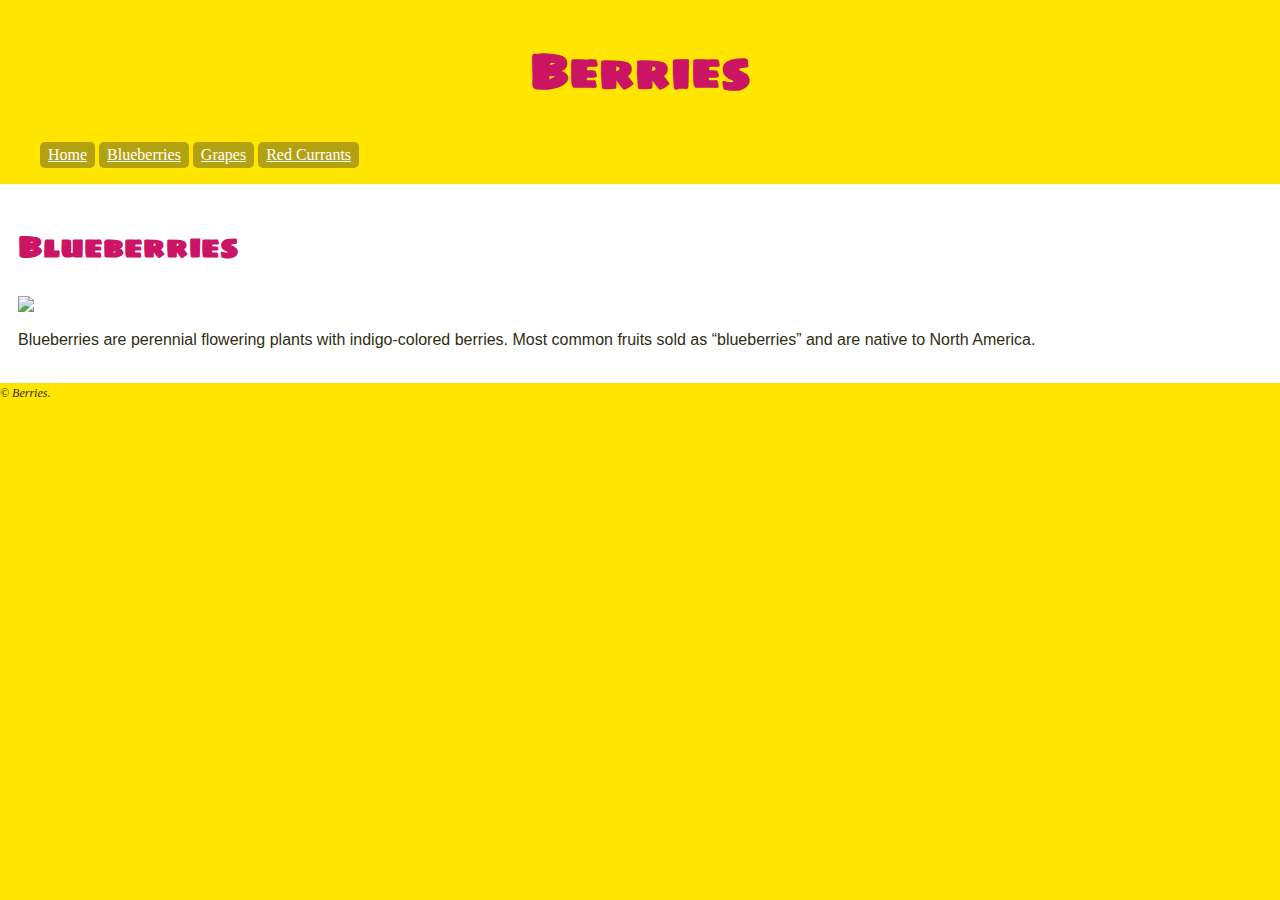
==== blueberries.html @ 2991b564 "adding other pages" ====
<!DOCTYPE html>
<html lang="zxx">
<head>
  <meta charset="utf-8">
  <title>Berries</title>
  <meta name="viewport" content="width=divice-width,initial-scale=1">
  <link href="css/main.css" rel="stylesheet">
  <link href="https://fonts.googleapis.com/css?family=Sigmar+One" rel="stylesheet">
</head>
<body>
  <main>
  <header>
    <h1>Berries</h1>
    <nav>
      <ul>
        <li><a href="">Home</a></li>
        <li><a href="">Blueberries</a></li>
        <li><a href="">Grapes</a></li>
        <li><a href="">Red Currants</a></li>
      </ul>
    </nav>
  </main>
    <section>
    <h2>Blueberries</h2>
    <img src="images/blueberries.jpg"> <alt="">
<p>Blueberries are perennial flowering plants with indigo-colored berries. Most common fruits sold as “blueberries” and are native to North America.
</p>
</section>
<cite>© Berries.</cite>
  </header>
</body>
</html>
---- css/main.css ----
html {
  font-family: Georgia, serif;
  box-sizing: border-box;
}

*, *::before, *::after {
  box-sizing: inherit;

}

body {
  background-color: #ffe500;
  color: #cc1465;
  margin: 0;
}

li {
  display: inline-block;
}

a {
  list-style-type: square;
  display: block;
  background-color: #b2a212;
  color: white;
  padding:0.2em 0.5em 0.3em;
  margin: 0;
  border: 10px;
  border-radius: 5px;
}

img {
  width: 100%;
  display: block;
}

h1 {
  font-family: "Sigmar One", cursive;
  font-size: 3rem;
  text-align: center;
}

h2 {
  font-family: "Sigmar One", cursive;
  font-size: 1.875rem;
  text-align: left;
}

p {
  font-family: Georgia, sans-serif;
  color: #2f2d13;
  line-height: 1.5;
}

section {
  background-color: #fff;
  list-style-type: square;
  padding: 0.2em 0.5em 0.3em;
  border: 10px solid #fff;
}

cite {
  background-color: #ffe500;
  color: #2f2d13;
  font-size: 0.75rem;
  text-align: center;
}

a:hover {
  background-color: #b20953;
}
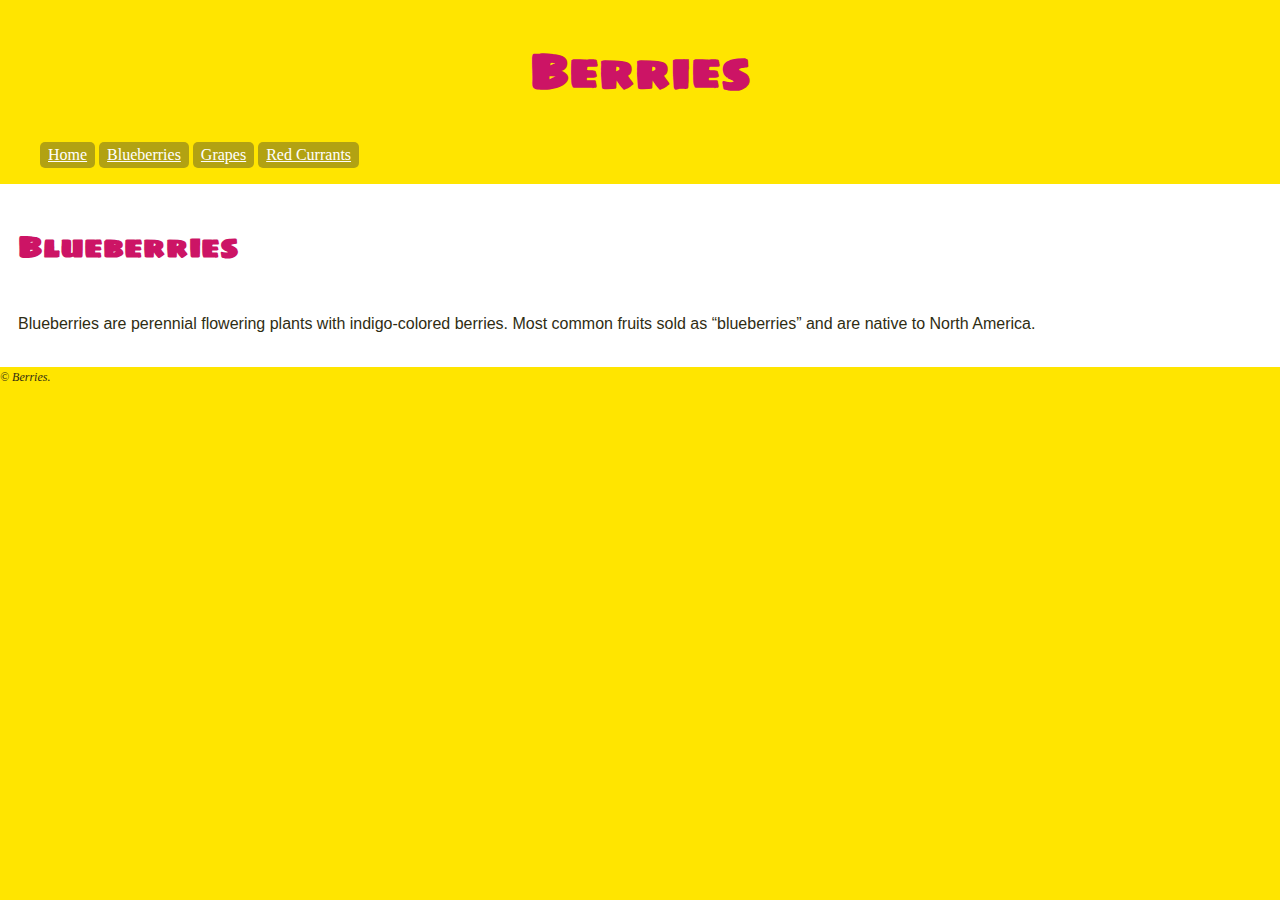
==== commit 613794c3: "main and header changes" ====
--- a/blueberries.html
+++ b/blueberries.html
@@ -8,7 +8,6 @@
   <link href="https://fonts.googleapis.com/css?family=Sigmar+One" rel="stylesheet">
 </head>
 <body>
-  <main>
   <header>
     <h1>Berries</h1>
     <nav>
@@ -19,14 +18,15 @@
         <li><a href="">Red Currants</a></li>
       </ul>
     </nav>
-  </main>
+  </header>
+  <main>
     <section>
     <h2>Blueberries</h2>
-    <img src="images/blueberries.jpg"> <alt="">
+    <img src="images/blueberries.jpg" alt="">
 <p>Blueberries are perennial flowering plants with indigo-colored berries. Most common fruits sold as “blueberries” and are native to North America.
 </p>
 </section>
+</main>
 <cite>© Berries.</cite>
-  </header>
 </body>
 </html>
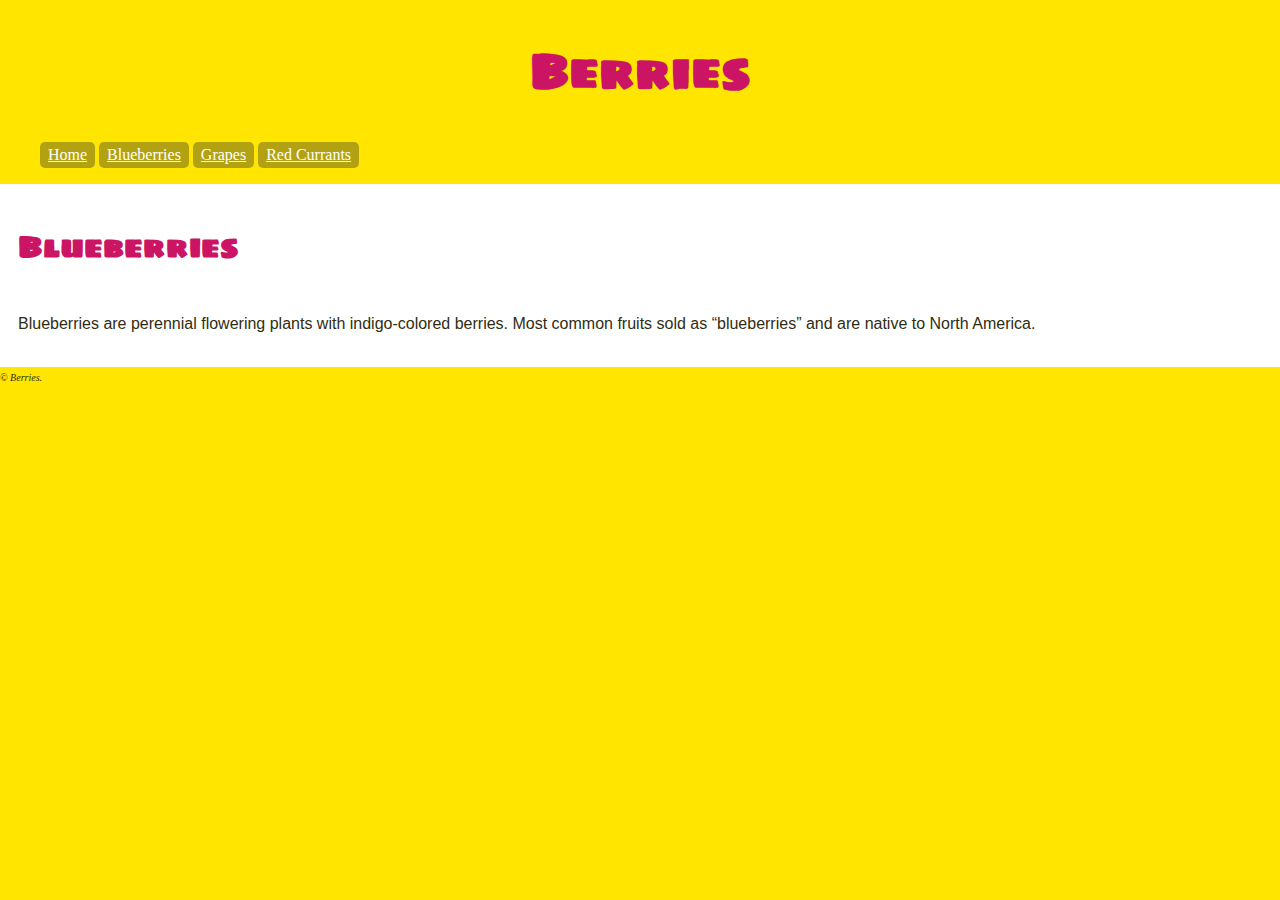
==== commit 6c4a0154: "adding more" ====
--- a/blueberries.html
+++ b/blueberries.html
@@ -21,12 +21,13 @@
   </header>
   <main>
     <section>
-    <h2>Blueberries</h2>
-    <img src="images/blueberries.jpg" alt="">
-<p>Blueberries are perennial flowering plants with indigo-colored berries. Most common fruits sold as “blueberries” and are native to North America.
-</p>
-</section>
-</main>
-<cite>© Berries.</cite>
+      <h2>Blueberries</h2>
+      <img src="images/blueberries.jpg" alt="">
+      <p>Blueberries are perennial flowering plants with indigo-colored berries. Most common fruits sold as “blueberries” and are native to North America.</p>
+    </section>
+  </main>
+  <footer>
+  <cite><small>© Berries.</small></cite>
+</footer>
 </body>
 </html>
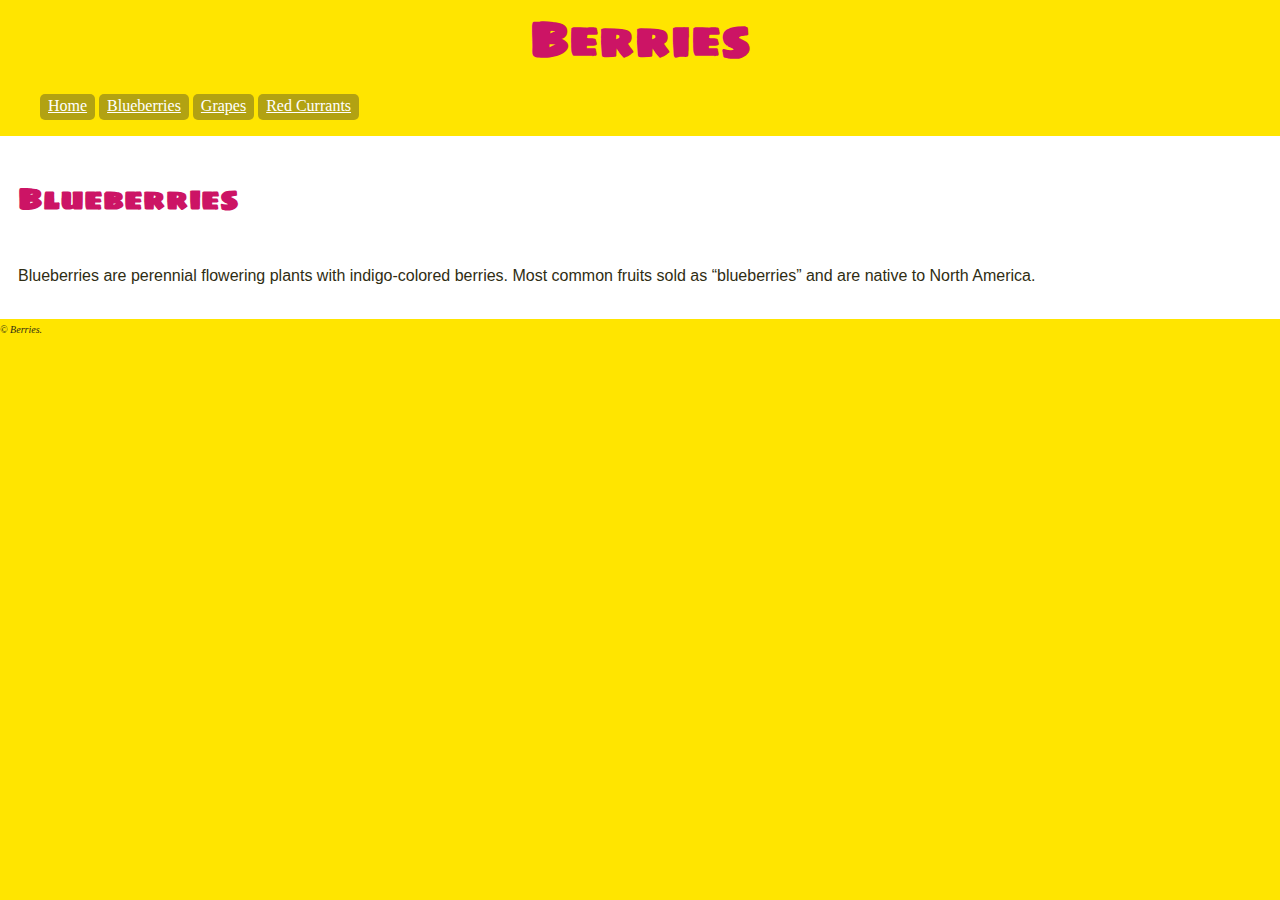
==== commit 6ec38dd0: "currents" ====
--- a/blueberries.html
+++ b/blueberries.html
@@ -13,7 +13,7 @@
     <nav>
       <ul>
         <li><a href="">Home</a></li>
-        <li><a href="">Blueberries</a></li>
+        <li><a class="current" href="">Blueberries</a></li>
         <li><a href="">Grapes</a></li>
         <li><a href="">Red Currants</a></li>
       </ul>
@@ -27,7 +27,7 @@
     </section>
   </main>
   <footer>
-  <cite><small>© Berries.</small></cite>
-</footer>
+    <cite><small>© Berries.</small></cite>
+  </footer>
 </body>
 </html>
--- a/css/main.css
+++ b/css/main.css
@@ -38,6 +38,7 @@
   font-family: "Sigmar One", cursive;
   font-size: 3rem;
   text-align: center;
+  margin: 0;
 }
 
 h2 {
@@ -69,3 +70,7 @@
 a:hover {
   background-color: #b20953;
 }
+
+.nav .current{
+  background-color: red;
+}
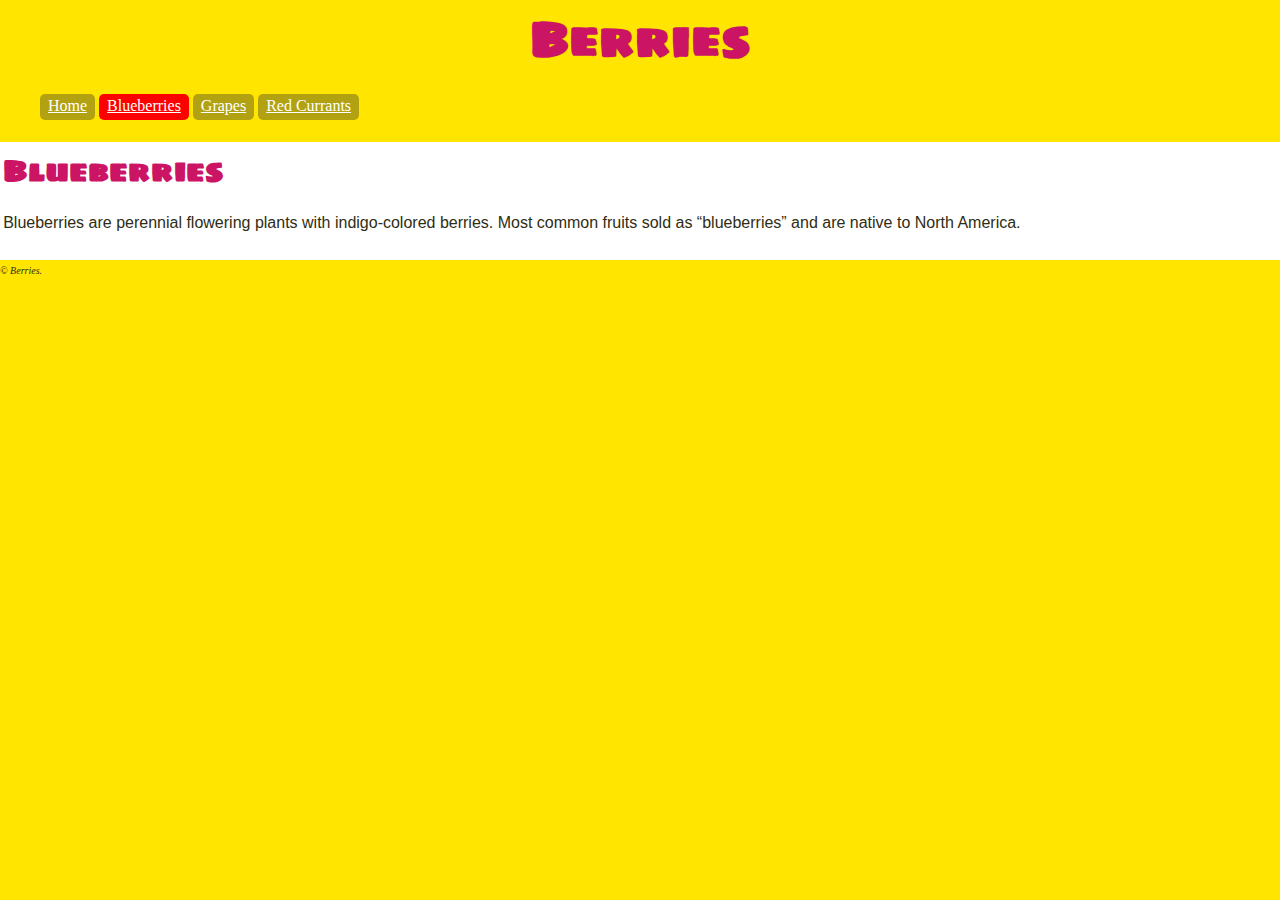
==== commit 849e81a2: "adding new" ====
--- a/blueberries.html
+++ b/blueberries.html
@@ -11,11 +11,11 @@
   <header>
     <h1>Berries</h1>
     <nav>
-      <ul>
-        <li><a href="">Home</a></li>
-        <li><a class="current" href="">Blueberries</a></li>
-        <li><a href="">Grapes</a></li>
-        <li><a href="">Red Currants</a></li>
+      <ul class="nav">
+        <li><a href="index.html">Home</a></li>
+        <li><a class="current" href="blueberries.html">Blueberries</a></li>
+        <li><a href="grapes.html">Grapes</a></li>
+        <li><a href="red-currants.html">Red Currants</a></li>
       </ul>
     </nav>
   </header>
--- a/css/main.css
+++ b/css/main.css
@@ -6,6 +6,13 @@
 *, *::before, *::after {
   box-sizing: inherit;
 
+}
+
+header {
+  background-color: #ffe500;
+  color: #cc1465;
+  margin: 0;
+  padding: 0 0 0.4em;
 }
 
 body {
@@ -18,14 +25,14 @@
   display: inline-block;
 }
 
-a {
+.nav a {
   list-style-type: square;
   display: block;
   background-color: #b2a212;
   color: white;
   padding:0.2em 0.5em 0.3em;
   margin: 0;
-  border: 10px;
+  border: 3px;
   border-radius: 5px;
 }
 
@@ -45,19 +52,20 @@
   font-family: "Sigmar One", cursive;
   font-size: 1.875rem;
   text-align: left;
+  margin: 0;
 }
 
 p {
   font-family: Georgia, sans-serif;
   color: #2f2d13;
   line-height: 1.5;
+  padding: 0 0 0.4em;
 }
 
 section {
   background-color: #fff;
   list-style-type: square;
-  padding: 0.2em 0.5em 0.3em;
-  border: 10px solid #fff;
+  padding: 0.2em;
 }
 
 cite {
@@ -67,10 +75,16 @@
   text-align: center;
 }
 
-a:hover {
+.nav a:hover {
   background-color: #b20953;
 }
 
-.nav .current{
+footer {
+  background-color: #ffe500;
+  color: #cc1465;
+  margin: 0;
+}
+
+.nav .current {
   background-color: red;
 }
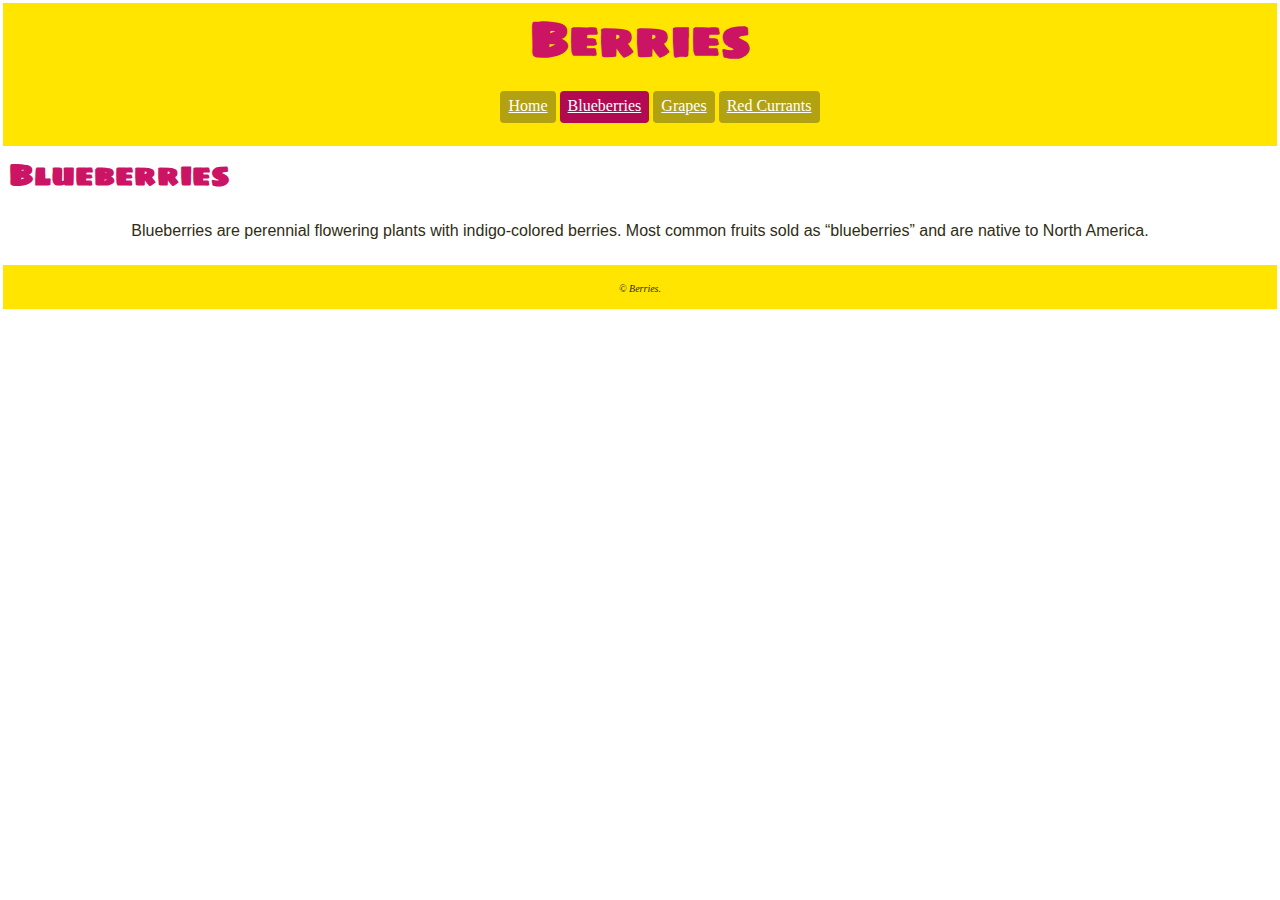
==== commit 7a461b7b: "header changes" ====
--- a/blueberries.html
+++ b/blueberries.html
@@ -9,7 +9,7 @@
 </head>
 <body>
   <header>
-    <h1>Berries</h1>
+    <h2>Berries</h2>
     <nav>
       <ul class="nav">
         <li><a href="index.html">Home</a></li>
@@ -21,7 +21,7 @@
   </header>
   <main>
     <section>
-      <h2>Blueberries</h2>
+      <h3>Blueberries</h3>
       <img src="images/blueberries.jpg" alt="">
       <p>Blueberries are perennial flowering plants with indigo-colored berries. Most common fruits sold as “blueberries” and are native to North America.</p>
     </section>
--- a/css/main.css
+++ b/css/main.css
@@ -1,6 +1,9 @@
 html {
+  background-color: #fff;
   font-family: Georgia, serif;
   box-sizing: border-box;
+  line-height: 1.5;
+  text-align: center;
 }
 
 *, *::before, *::after {
@@ -12,13 +15,14 @@
   background-color: #ffe500;
   color: #cc1465;
   margin: 0;
+  padding:0.2em 0.5em 0.3em;
   padding: 0 0 0.4em;
 }
 
 body {
-  background-color: #ffe500;
   color: #cc1465;
   margin: 0;
+  padding: 0.2em;
 }
 
 li {
@@ -32,27 +36,31 @@
   color: white;
   padding:0.2em 0.5em 0.3em;
   margin: 0;
-  border: 3px;
-  border-radius: 5px;
+  border-radius: 4px;
 }
 
 img {
   width: 100%;
   display: block;
+  max-width: 25em;
+  padding: 0;
+  margin:0.3em;
+  text-align: center;
 }
 
-h1 {
+h2 {
   font-family: "Sigmar One", cursive;
   font-size: 3rem;
   text-align: center;
   margin: 0;
+  padding: 0;
 }
 
-h2 {
+h3 {
   font-family: "Sigmar One", cursive;
   font-size: 1.875rem;
   text-align: left;
-  margin: 0;
+  margin: 0.2em;
 }
 
 p {
@@ -62,17 +70,10 @@
   padding: 0 0 0.4em;
 }
 
-section {
-  background-color: #fff;
-  list-style-type: square;
-  padding: 0.2em;
-}
-
 cite {
   background-color: #ffe500;
   color: #2f2d13;
   font-size: 0.75rem;
-  text-align: center;
 }
 
 .nav a:hover {
@@ -83,8 +84,9 @@
   background-color: #ffe500;
   color: #cc1465;
   margin: 0;
+  padding: 10px;
 }
 
 .nav .current {
-  background-color: red;
+  background-color: #b20953;
 }
